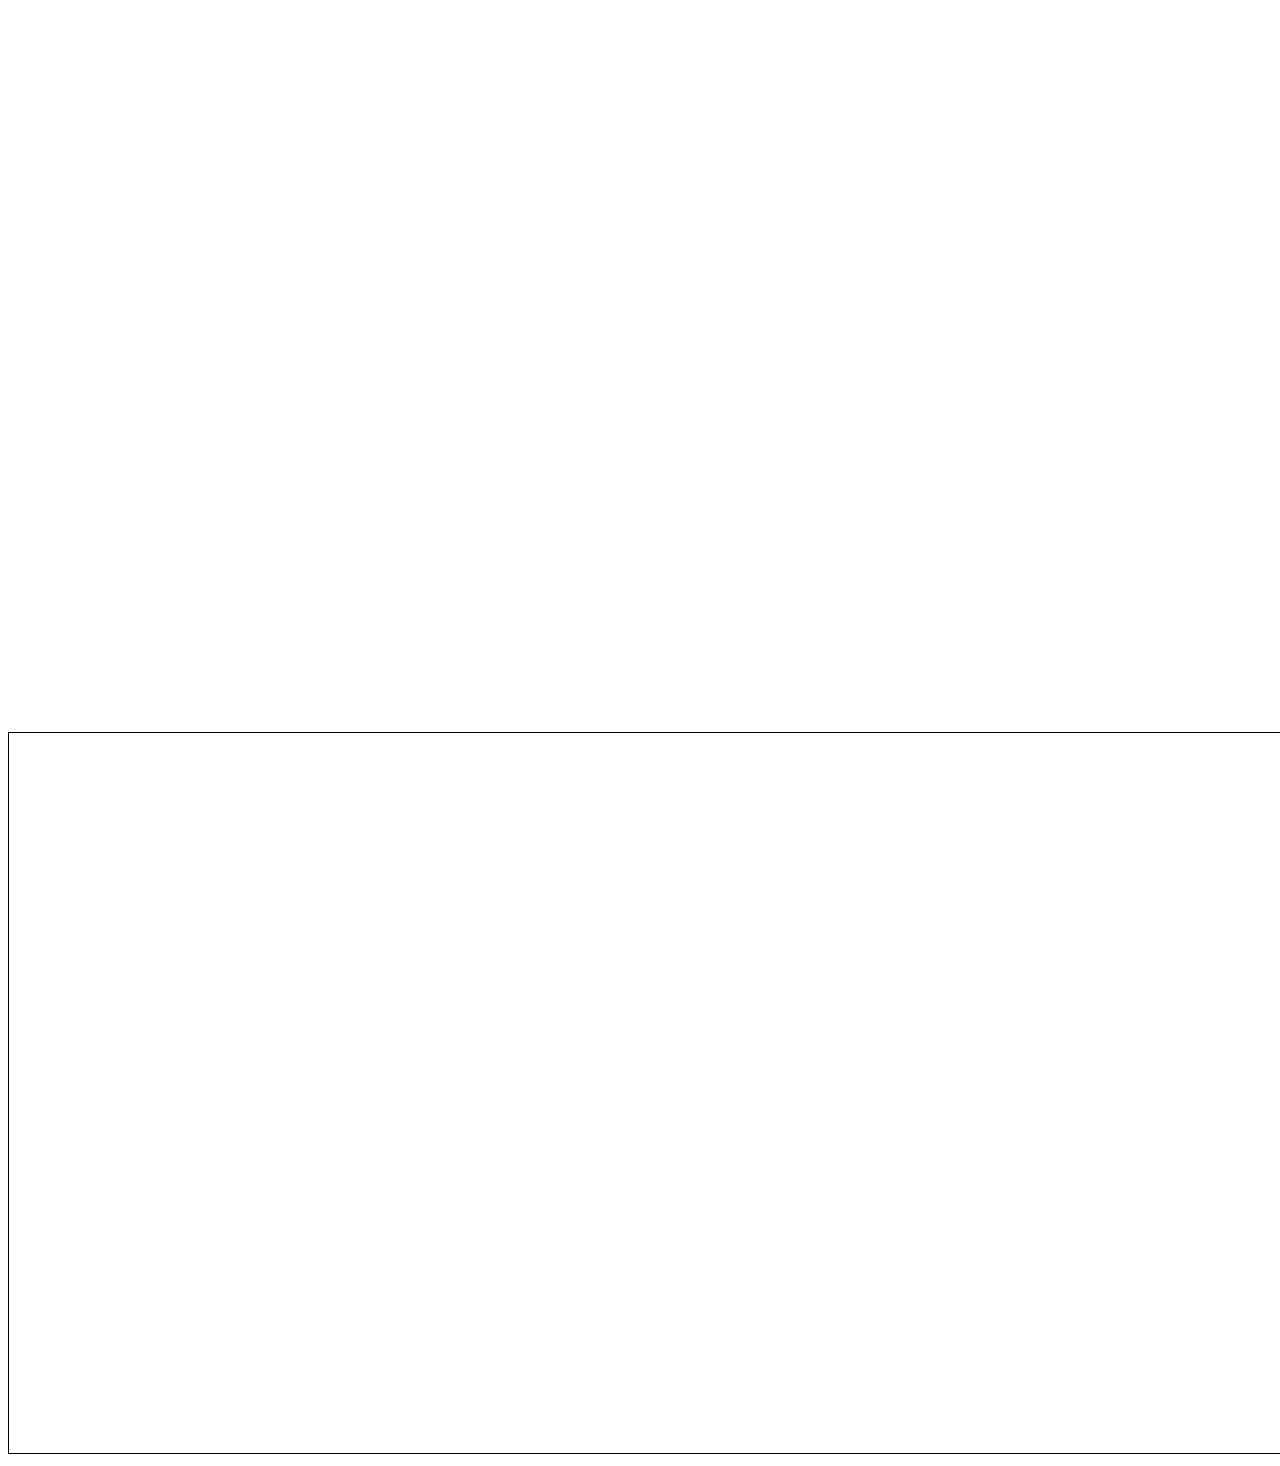
==== BOGame/index.html @ d8013aad "updated readme and huge progress" ====
<!DOCTYPE html>
<html>
<head>
  <meta charset="utf-8">
  <script src="https://cdn.jsdelivr.net/npm/@mediapipe/camera_utils/camera_utils.js" crossorigin="anonymous"></script>
  <script src="https://cdn.jsdelivr.net/npm/@mediapipe/control_utils/control_utils.js" crossorigin="anonymous"></script>
  <script src="https://cdn.jsdelivr.net/npm/@mediapipe/drawing_utils/drawing_utils.js" crossorigin="anonymous"></script>
  <script src="https://cdn.jsdelivr.net/npm/@mediapipe/hands/hands.js" crossorigin="anonymous"></script>
  <link rel="stylesheet" href="./style/style.css">   
</head>

<body>
  <div class="container">
    <video class="input_video"></video>
    <canvas class="output_canvas" width="1280px" height="720px"></canvas>
    <canvas id="Gamescreen" width="1280px" height="720px"></canvas>
    <script type="module" src="./scripts/index.js"></script>
  </div>
</body>
</html>
<script type="module" src="./scripts/tracking.js"></script>
---- BOGame/style/style.css ----
.input_video{
    display: none;
}
.output_canvas{
    transform: scaleX(-1);
}
#Gamescreen{
    border: 1px solid black;
}
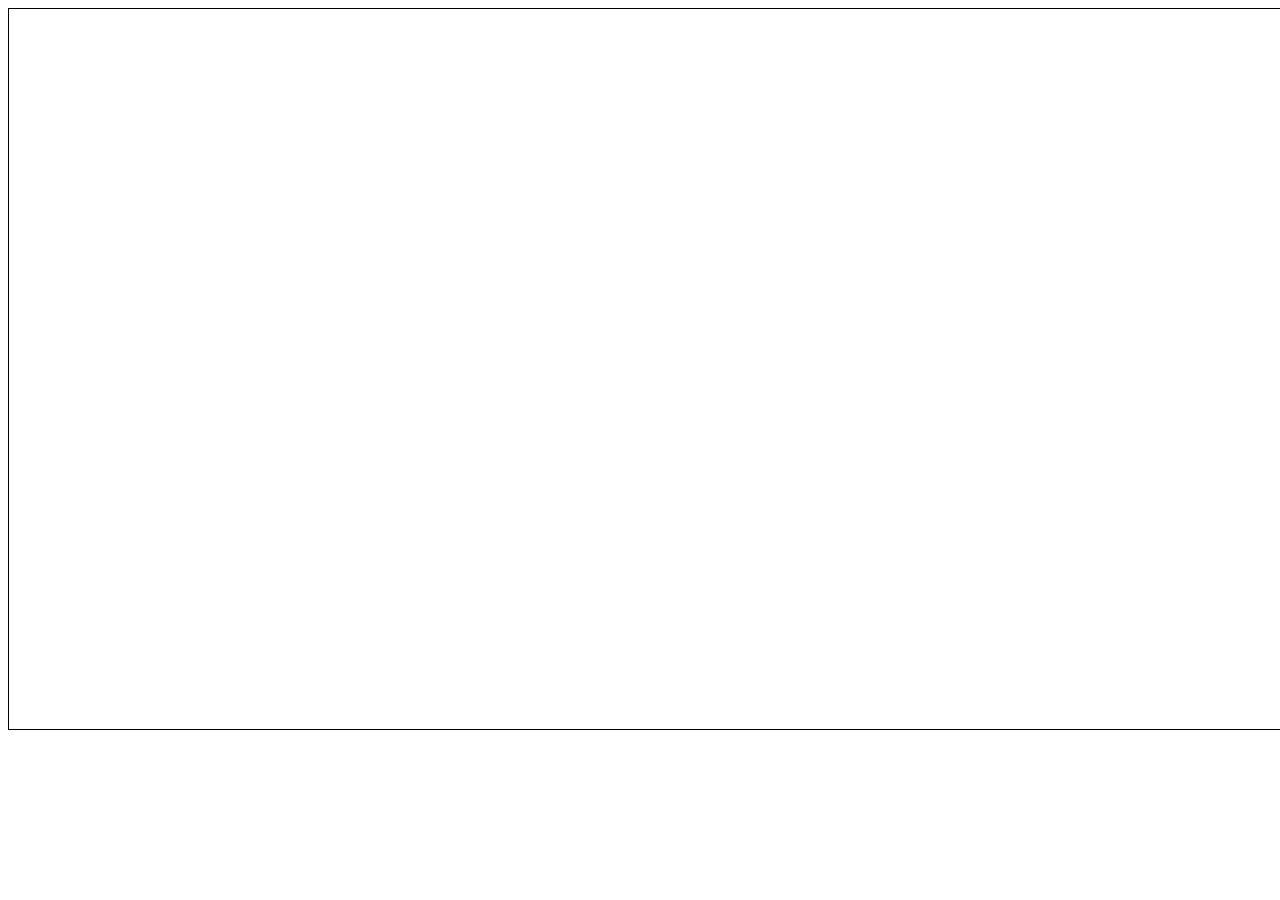
==== commit e1f4b006: "collision detection" ====
--- a/BOGame/index.html
+++ b/BOGame/index.html
@@ -11,12 +11,20 @@
 
 <body>
   <div class="container">
+    
+    <img id="img_pointer" src="assets/images/Pointer.png">
+    <img id="img_apple" src="./assets/images/Apple.png">
+    <img id="img_banana" src="./assets/images/Banana.png">
+    <img id="img_greenapple" src="./assets/images/GreenApple.png">
+    <img id="img_mango" src="./assets/images/Mangoo.png">
+    <img id="img_pineapple" src="./assets/images/Pineapple.png">
+    <img id="img_watermelon" src="./assets/images/Watermelon.png">
+
     <video class="input_video"></video>
-    <canvas class="output_canvas" width="1280px" height="720px"></canvas>
     <canvas id="Gamescreen" width="1280px" height="720px"></canvas>
+    <script type="module" src="./scripts/tracking.js"></script>
     <script type="module" src="./scripts/index.js"></script>
   </div>
 </body>
 </html>
-<script type="module" src="./scripts/tracking.js"></script>
 
--- a/BOGame/style/style.css
+++ b/BOGame/style/style.css
@@ -1,9 +1,9 @@
 .input_video{
     display: none;
-}
-.output_canvas{
-    transform: scaleX(-1);
 }
 #Gamescreen{
     border: 1px solid black;
 }
+img{
+    display: none;
+}
